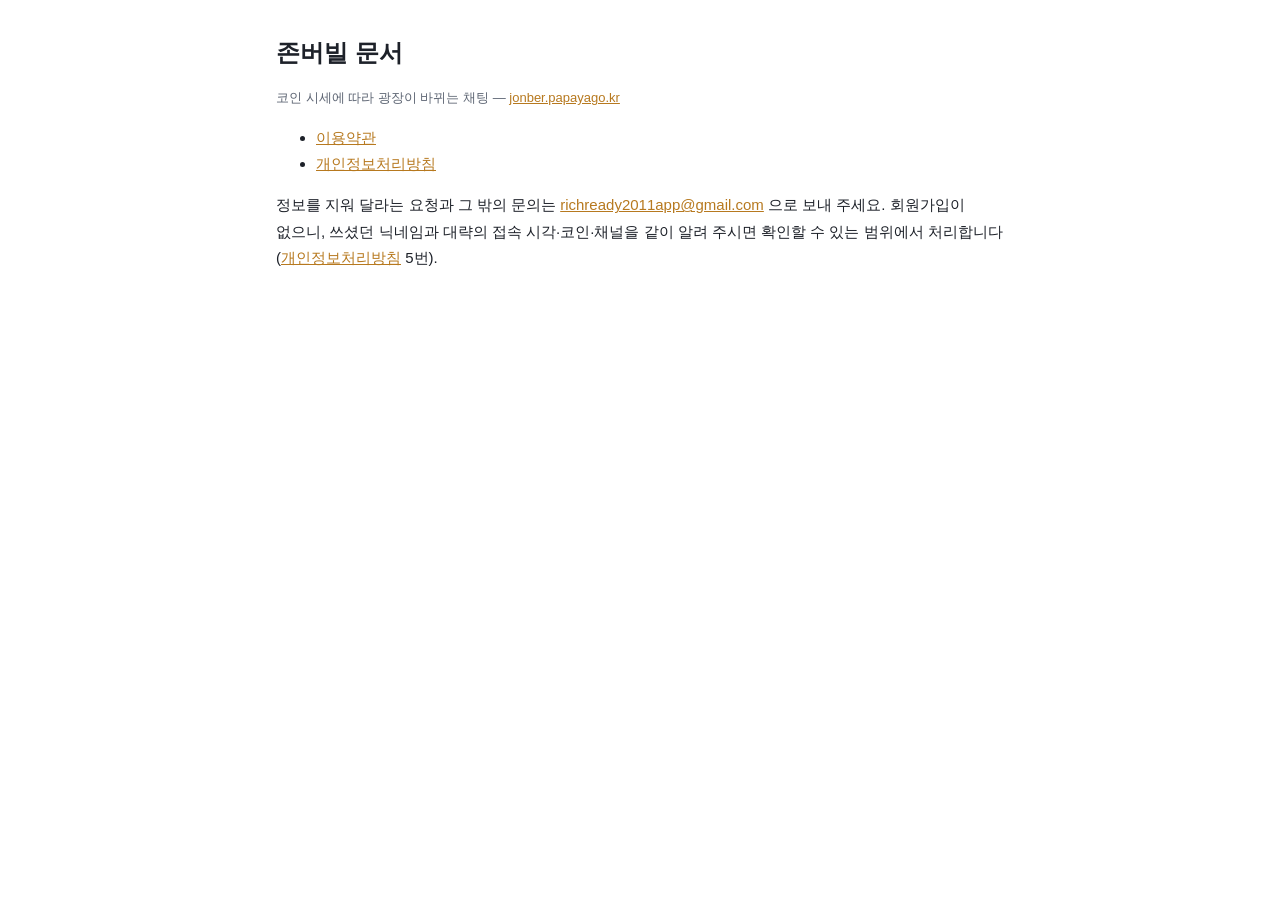
==== index.html @ bd095575 "존버빌 이용약관·개인정보처리방침 첫 판 (시행 2026-10-11) Co-Authored-By: Claude Opus 5.5 <noreply@anthropic.com>" ====
<!doctype html>
<html lang="ko">
<head>
<meta charset="utf-8">
<meta name="viewport" content="width=device-width, initial-scale=1">
<title>존버빌 문서</title>
<link rel="stylesheet" href="style.css">
</head>
<body>
<main>
<h1>존버빌 문서</h1>
<p class="meta">코인 시세에 따라 광장이 바뀌는 채팅 — <a href="https://jonber.papayago.kr">jonber.papayago.kr</a></p>
<ul>
<li><a href="terms.html">이용약관</a></li>
<li><a href="privacy.html">개인정보처리방침</a></li>
</ul>
<p>정보를 지워 달라는 요청과 그 밖의 문의는 <a href="mailto:richready2011app@gmail.com">richready2011app@gmail.com</a> 으로 보내 주세요.
회원가입이 없으니, 쓰셨던 닉네임과 대략의 접속 시각·코인·채널을 같이 알려 주시면 확인할 수 있는 범위에서 처리합니다
(<a href="privacy.html">개인정보처리방침</a> 5번).</p>
</main>
</body>
</html>
---- style.css ----
:root {
  --bg: #ffffff;
  --text: #1d2129;
  --muted: #5d6573;
  --line: #e3e6eb;
  --accent: #b7791f;
  color-scheme: light dark;
}
@media (prefers-color-scheme: dark) {
  :root {
    --bg: #11141a;
    --text: #e6e8ec;
    --muted: #9aa3b2;
    --line: #2a2f3a;
    --accent: #f5b73d;
  }
}
* {
  box-sizing: border-box;
}
body {
  margin: 0;
  background: var(--bg);
  color: var(--text);
  font: 15px/1.75 -apple-system, BlinkMacSystemFont, 'Apple SD Gothic Neo', 'Noto Sans KR', 'Malgun Gothic', sans-serif;
  word-break: keep-all;
}
main {
  max-width: 760px;
  margin: 0 auto;
  padding: 32px 16px 64px;
}
h1 {
  margin: 0 0 4px;
  font-size: 24px;
}
h2 {
  margin: 36px 0 8px;
  padding-top: 12px;
  border-top: 1px solid var(--line);
  font-size: 17px;
}
.meta {
  color: var(--muted);
  font-size: 13px;
}
a {
  color: var(--accent);
}
table {
  width: 100%;
  border-collapse: collapse;
  font-size: 14px;
  display: block;
  overflow-x: auto;
}
th,
td {
  padding: 8px 10px;
  border: 1px solid var(--line);
  text-align: left;
  vertical-align: top;
}
th {
  white-space: nowrap;
}
.lead {
  padding: 12px 14px;
  border: 1px solid var(--line);
  border-radius: 10px;
}
nav {
  margin-bottom: 24px;
  font-size: 14px;
}
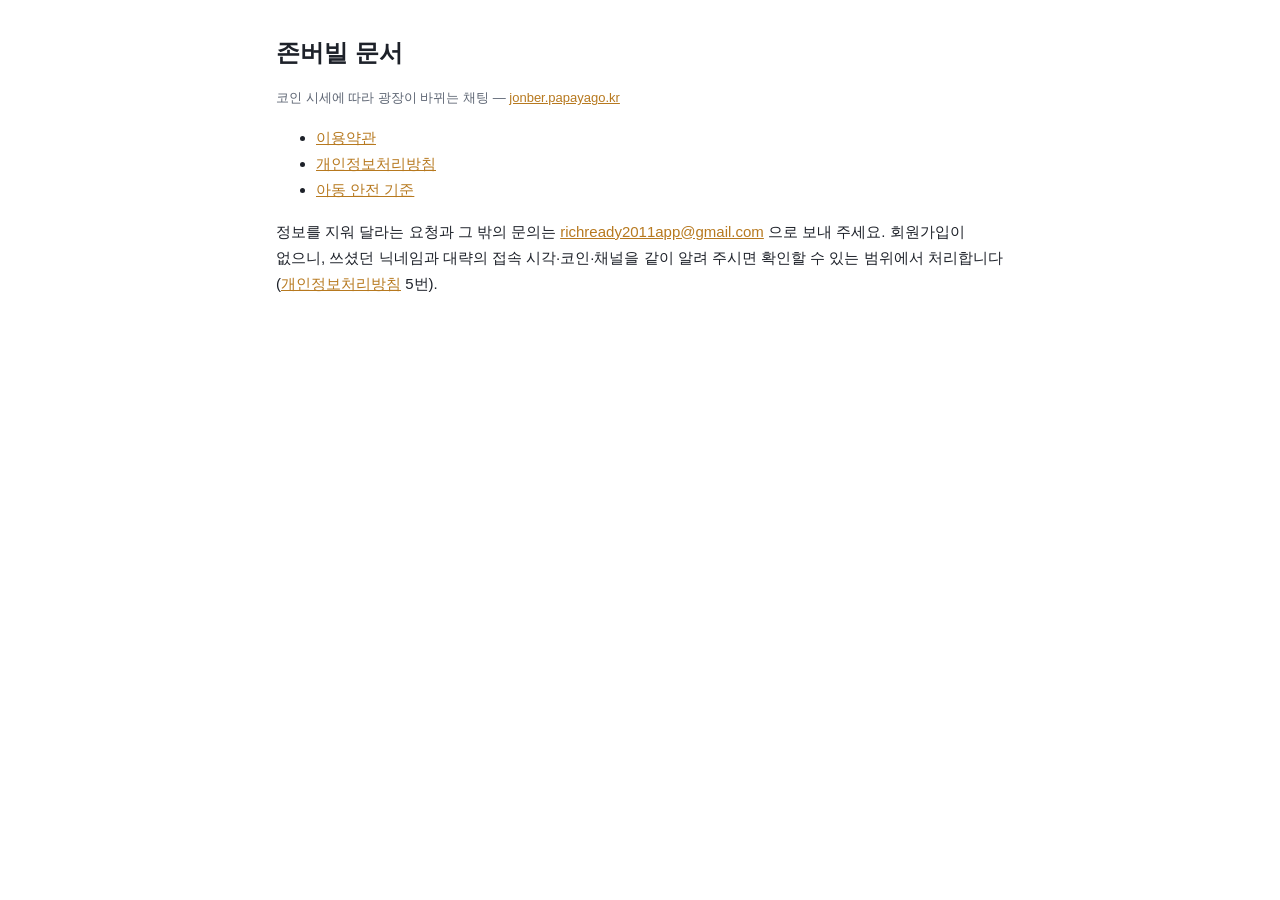
==== commit abe18eac: "아동 안전 기준(CSAE) 페이지 — Google Play 아동 안전 표준 선언용, 시행 2026-10-15 Co-Authored-By: Claude Opus 5.5 <norepl" ====
--- a/index.html
+++ b/index.html
@@ -13,6 +13,7 @@
 <ul>
 <li><a href="terms.html">이용약관</a></li>
 <li><a href="privacy.html">개인정보처리방침</a></li>
+<li><a href="child-safety.html">아동 안전 기준</a></li>
 </ul>
 <p>정보를 지워 달라는 요청과 그 밖의 문의는 <a href="mailto:richready2011app@gmail.com">richready2011app@gmail.com</a> 으로 보내 주세요.
 회원가입이 없으니, 쓰셨던 닉네임과 대략의 접속 시각·코인·채널을 같이 알려 주시면 확인할 수 있는 범위에서 처리합니다
